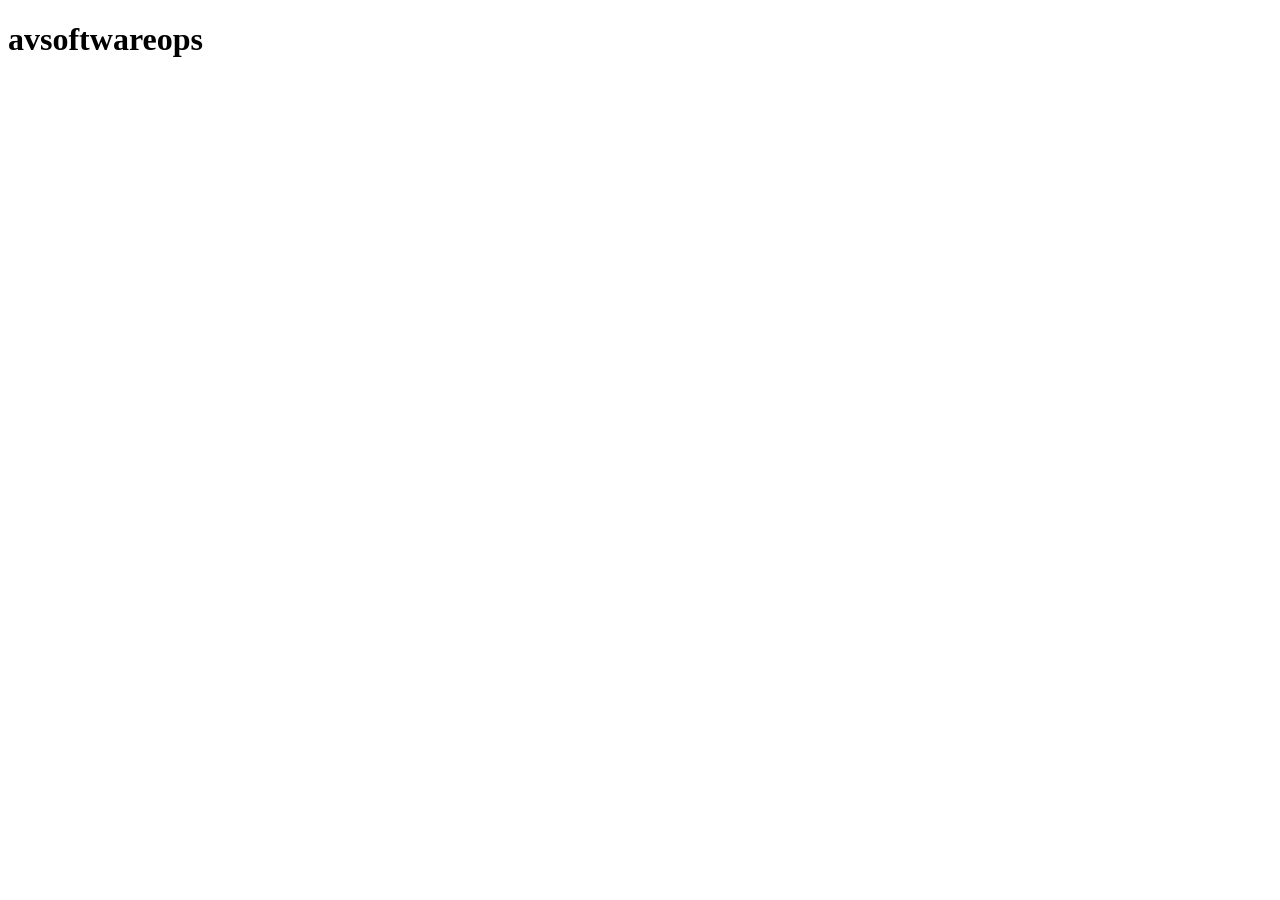
==== index.html @ 7460afed "Add initial website files" ====
<!DOCTYPE html>
<html lang="en">
    <head>
        <meta charset="UTF-8">
        <meta name="viewport" content="width=device-width, initial-scale=1.0">
        <link rel="stylesheet" href="style.css">
        <title>avsoftwareops practice</title>
    </head>
        <body>
            <header>
                <h1>avsoftwareops</h1>
                <img src="" alt="">
            </header>
            <main>
                
            </main>    
            <footer>

            </footer>
    </body>
</html>
---- style.css ----
.body {
    background: black;
}
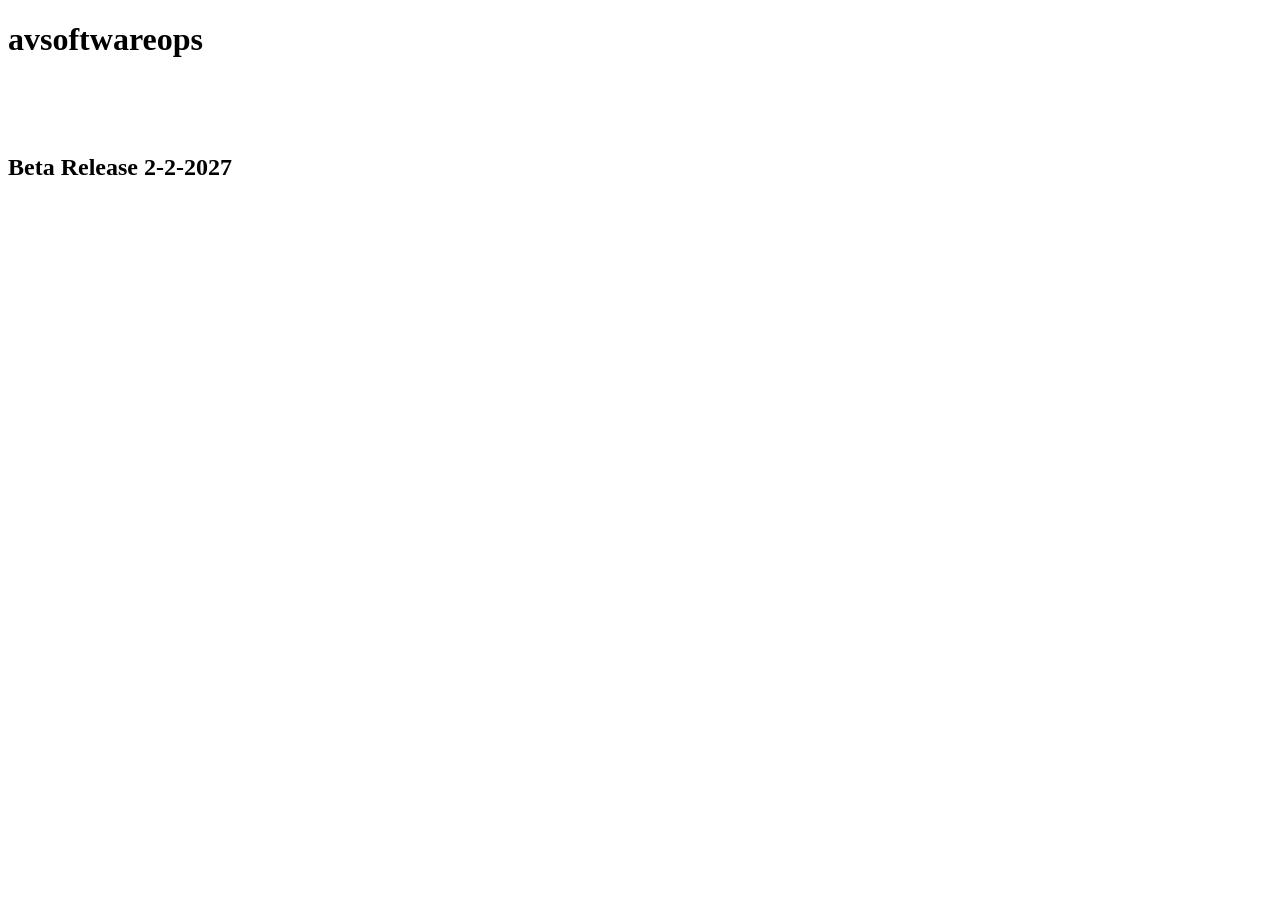
==== commit 20bf0cec: "first few things that work. home-page" ====
--- a/index.html
+++ b/index.html
@@ -4,18 +4,28 @@
         <meta charset="UTF-8">
         <meta name="viewport" content="width=device-width, initial-scale=1.0">
         <link rel="stylesheet" href="style.css">
-        <title>avsoftwareops practice</title>
+        <link rel="preconnect" href="https://fonts.googleapis.com">
+        <link rel="preconnect" href="https://fonts.gstatic.com" crossorigin>
+        <link href="https://fonts.googleapis.com/css2?family=Firjar:wght@100..800&family=Roboto:ital,wght@0,100..900;1,100..900&display=swap" rel="stylesheet">        <title>avsoftwareops website</title>
     </head>
         <body>
             <header>
-                <h1>avsoftwareops</h1>
-                <img src="" alt="">
+                <div class="header-title">
+                    <h1>avsoftwareops</h1>
+                    <img src="assets/logo's/" alt="">
+                </div>
+                <div class="middle-section">
+                    <img src="assets/" alt="">
+                </div>
+                <div class="right-section">
+                    <img src="assets/" alt="">
+                </div>
             </header>
             <main>
-                
+                <H2>Beta Release 2-2-2027</H2>
             </main>    
             <footer>
-
+                
             </footer>
     </body>
 </html>
